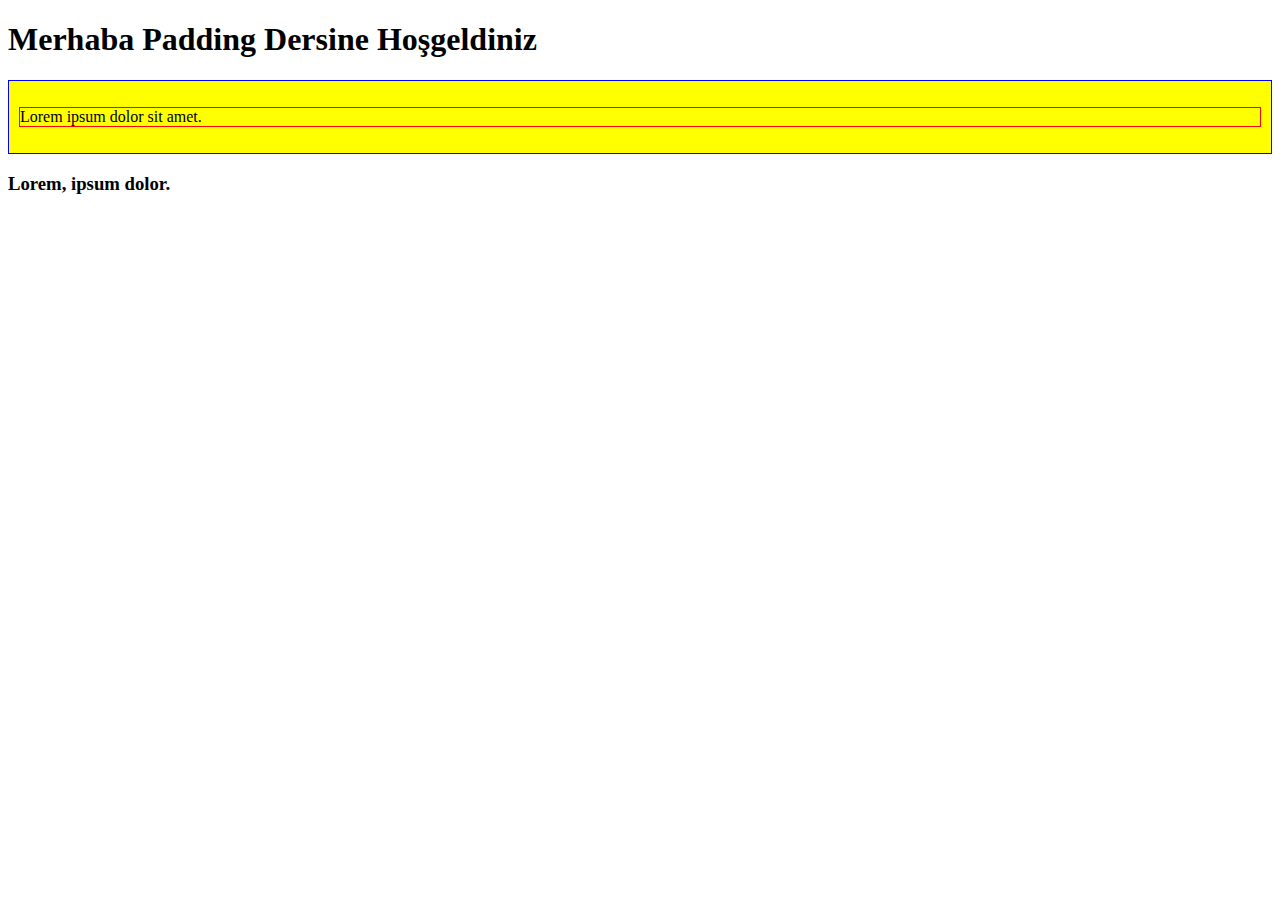
==== PADDING/index.html @ 56a0166c "uptade" ====
<!DOCTYPE html>
<html lang="en">
  <head>
    <meta charset="UTF-8" />
    <meta http-equiv="X-UA-Compatible" content="IE=edge" />
    <meta name="viewport" content="width=device-width, initial-scale=1.0" />
    <link rel="stylesheet" href="style.css">
    <title>Padding</title>
  </head>
  <body>
      <h1>Merhaba Padding Dersine Hoşgeldiniz</h1>
    <div>
        <p>Lorem ipsum dolor sit amet.</p>

    </div>
      

      <h3>Lorem, ipsum dolor.</h3>







  </body>
</html>
---- PADDING/style.css ----
p {
    border: 1px solid red;
    /* padding-top: 5px;
    padding-right: 10px;
    padding-bottom: 10px;
    padding-left: 10px; */
    /* padding: 5px 10px 10px 10px; */
    /* padding: 10px 15px 10px; */
    /* padding: 10px; */
    
}
div {
    border: 1px solid blue;
    background-color: yellow;
    padding: 10px;
}
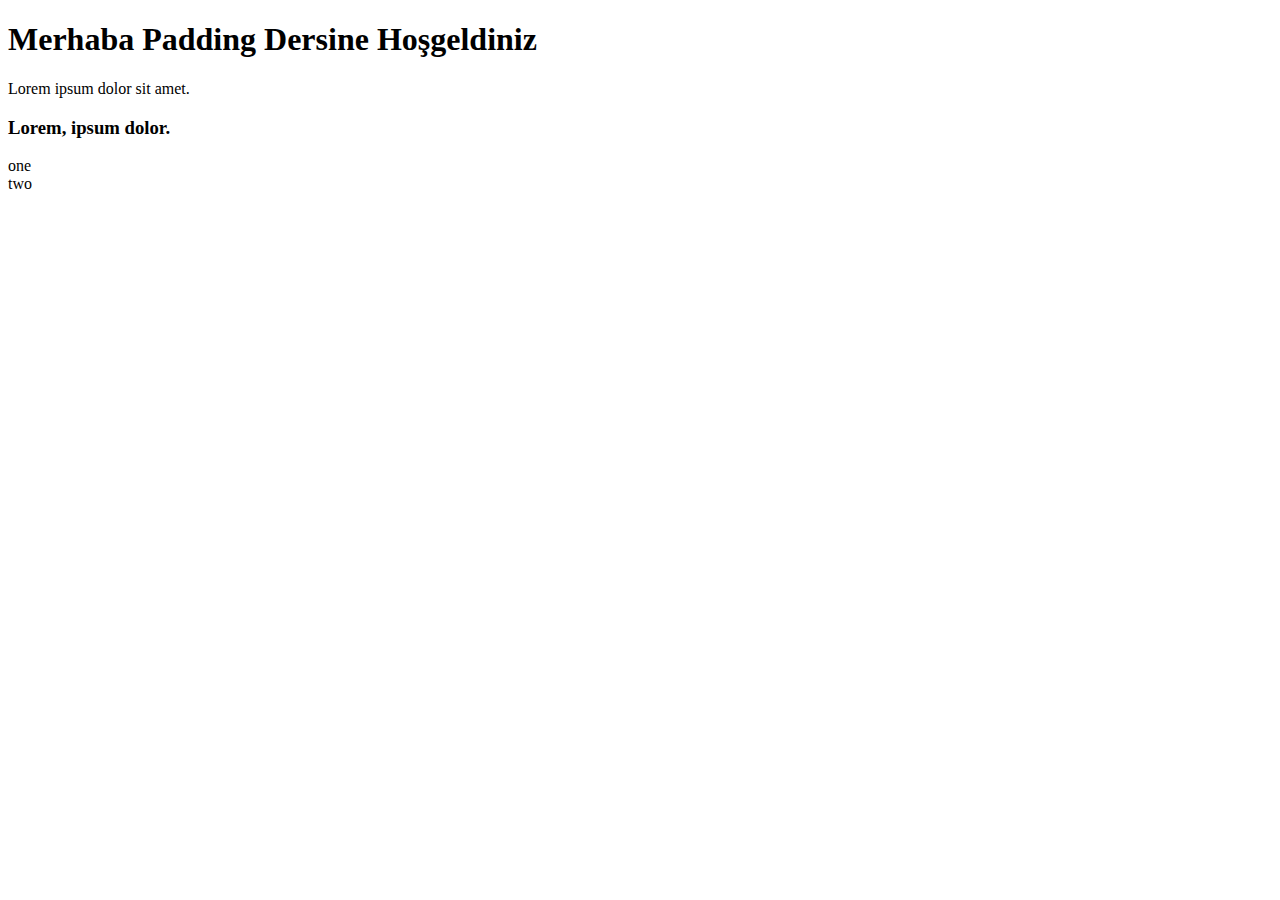
==== commit be95afaa: "uptade" ====
--- a/PADDING/index.html
+++ b/PADDING/index.html
@@ -17,6 +17,13 @@
 
       <h3>Lorem, ipsum dolor.</h3>
 
+      <div id="main">
+          <div id="one">one</div>
+          <div id="two">two</div>
+      </div>
+
+      
+
 
 
 
--- a/PADDING/style.css
+++ b/PADDING/style.css
@@ -1,4 +1,7 @@
-p {
+body {
+    font-size: 16px;
+}
+/* p {
     border: 1px solid red;
     /* padding-top: 5px;
     padding-right: 10px;
@@ -7,10 +10,40 @@
     /* padding: 5px 10px 10px 10px; */
     /* padding: 10px 15px 10px; */
     /* padding: 10px; */
+    /* padding: inherit; */
+/* } */
     
-}
-div {
+
+
+/* div {
     border: 1px solid blue;
     background-color: yellow;
     padding: 10px;
-}+} */
+
+/* #main {
+    background-color: aqua;
+    width: 500px;
+}
+
+#one {
+    width: 100px;
+    height: 100px;
+    background-color: red;
+    box-sizing: content;
+    padding: 20px;
+    border: 5px solid;
+    margin: 5px;
+}
+#two {
+    width: 100px;
+    height: 100px;
+    background-color: green;
+    box-sizing: border-box;
+    padding: 20px;
+
+} */
+
+
+
+
